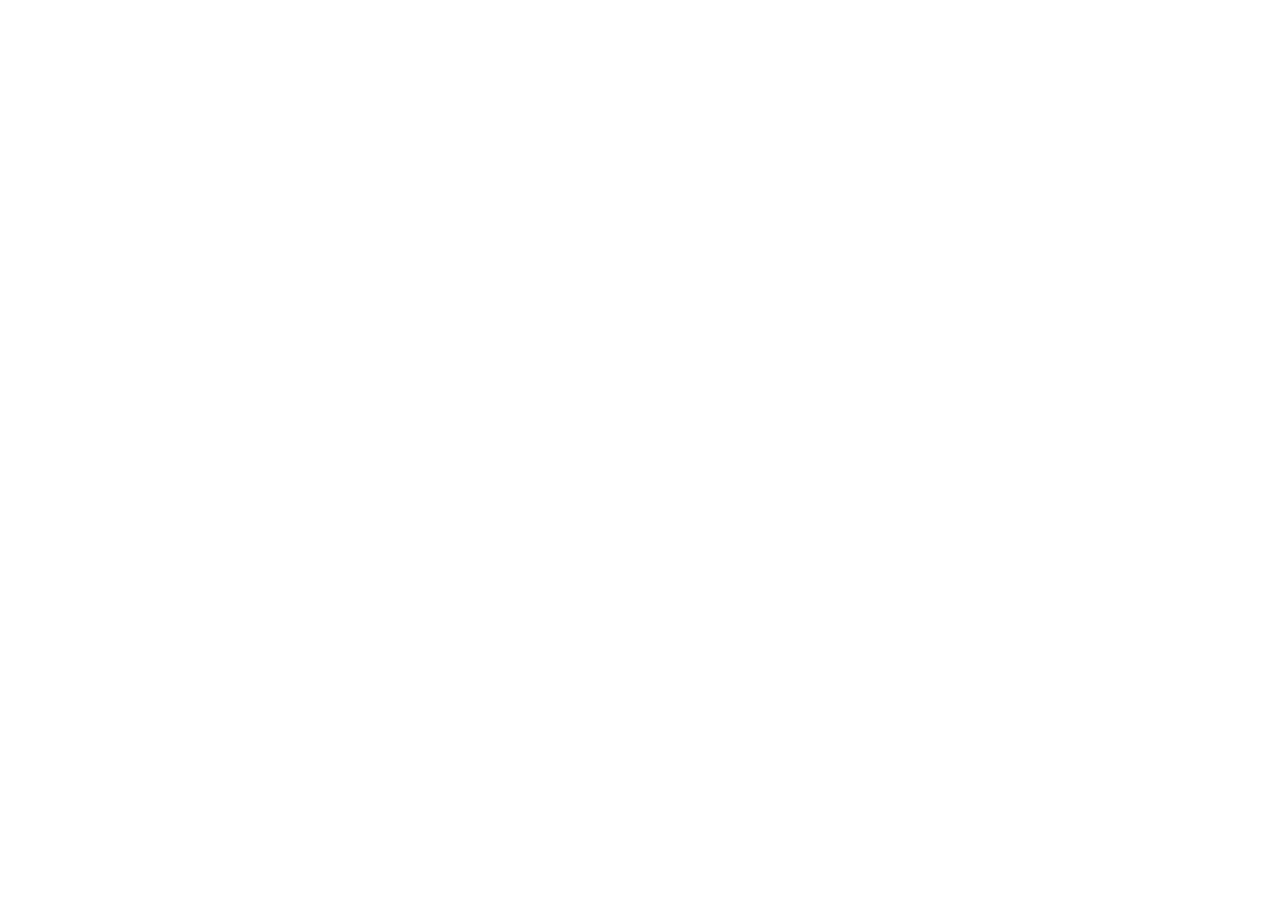
==== index2.html @ 29179a30 "Add the local storage functionalities and create the graphical interface for the second and first pa" ====
<!DOCTYPE html>
<html lang="pt-br">
<head>
    <meta charset="UTF-8">
    <link rel="stylesheet" href="style2.css">
    <meta name="viewport" content="width=device-width, initial-scale=1.0">
    <title>Document</title>
</head>
<body>
    
    <script src="java.js"></script>


</body>
</html>
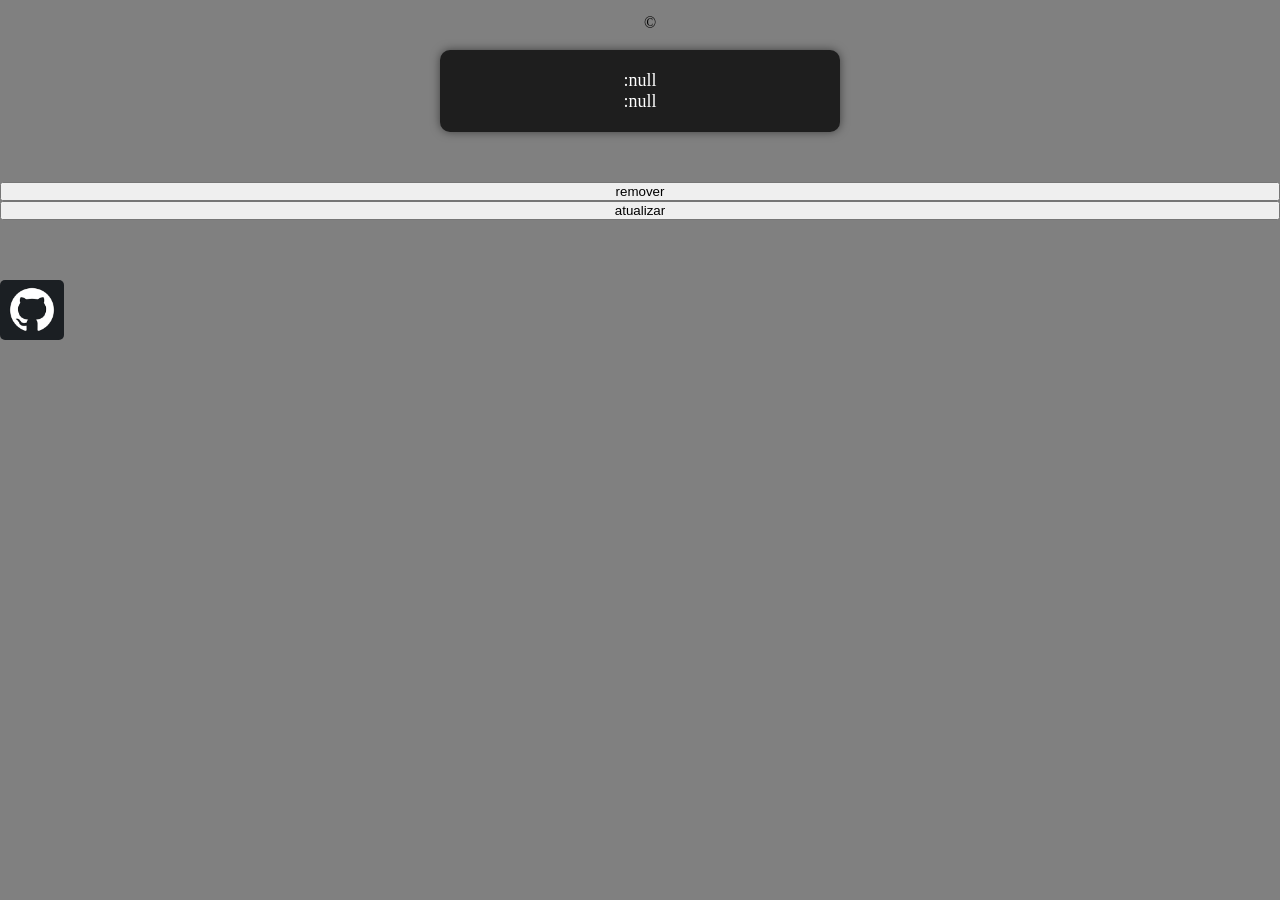
==== commit 2ecef17c: "Verify user login and save to local storage. Create a div on page 2 to add and delete the data, add " ====
--- a/index2.html
+++ b/index2.html
@@ -2,14 +2,28 @@
 <html lang="pt-br">
 <head>
     <meta charset="UTF-8">
+    <link rel="stylesheet" href="css/style2.css">
     <link rel="stylesheet" href="style2.css">
     <meta name="viewport" content="width=device-width, initial-scale=1.0">
     <title>Document</title>
 </head>
 <body>
+
+    <main class="comtainer">
+        <div id="receberdadospagina1">
+
+        </div>
+        <button id="remover">remover</button>
+        <button id="atualizar">atualizar</button>
+    </main>
     
-    <script src="java.js"></script>
 
+    <footer>
+           <a href="https://github.com/AbelardoDivino" target="_blank"><img src="imagens/github1.jpg" alt=""id="fotogithub"></a>
 
+      <p id="copi">&copy;</p>
+    </footer>
+
+<script src="java.js"></script>
 </body>
 </html>
--- a/css/style2.css
+++ b/css/style2.css
@@ -0,0 +1,43 @@
+*{
+    margin: 0;
+    padding: 0;
+    box-sizing: border-box;
+}
+
+body{
+    background-color: gray;
+}
+
+.comtainer{
+    display: grid;
+
+}
+
+#fotogithub{
+ border-radius: 5px 5px;
+            position: relative;
+            bottom: -60px;
+            height: 60px;
+}
+
+#copi{
+    display: grid;
+        justify-content: center;
+        align-items: center;
+        position: relative;
+        bottom: 270px;
+        left: 10px;
+        right: 100px;
+}
+
+#receberdadospagina1 {
+    width: 400px;
+    margin: 50px auto;
+    padding: 20px;
+    border-radius: 10px;
+    background-color: #1e1e1e;
+    color: white;
+    text-align: center;
+    font-size: 18px;
+    box-shadow: 0 0 10px rgba(0,0,0,0.5);
+}
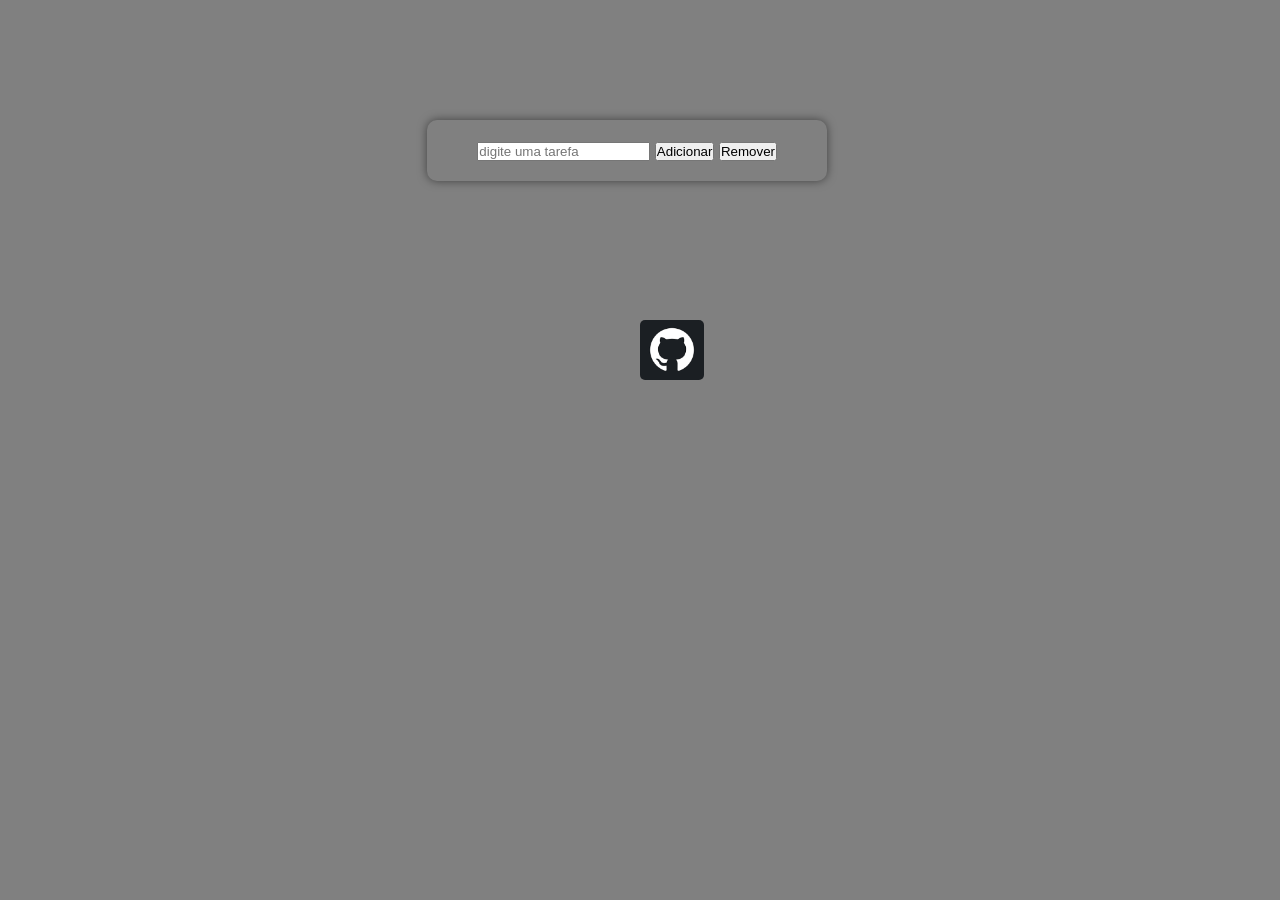
==== commit 977817bf: "Save all tasks to local storage and fix the uppercase password validation, as it passing even with a" ====
--- a/index2.html
+++ b/index2.html
@@ -3,20 +3,29 @@
 <head>
     <meta charset="UTF-8">
     <link rel="stylesheet" href="css/style2.css">
-    <link rel="stylesheet" href="style2.css">
     <meta name="viewport" content="width=device-width, initial-scale=1.0">
     <title>Document</title>
 </head>
 <body>
 
-    <main class="comtainer">
+    <section class="comtainer">
         <div id="receberdadospagina1">
 
+            <label for=""> 
+                <input type="text" minlength="8" maxlength="80" placeholder="digite uma tarefa" id="input">
+            </label>
+            <button id="adicionar">Adicionar</button>
+            <button id="remover">Remover</button>
+
         </div>
-        <button id="remover">remover</button>
-        <button id="atualizar">atualizar</button>
+        
+    </section>
+    
+    <main class="receberinputs">
+        <div id="receber">
+
+        </div>
     </main>
-    
 
     <footer>
            <a href="https://github.com/AbelardoDivino" target="_blank"><img src="imagens/github1.jpg" alt=""id="fotogithub"></a>
@@ -25,5 +34,6 @@
     </footer>
 
 <script src="java.js"></script>
+<script src="js/funçaoaba2.js"></script>
 </body>
 </html>
--- a/css/style2.css
+++ b/css/style2.css
@@ -5,19 +5,33 @@
 }
 
 body{
+    height: 90vh;
+    width: 98vw;
     background-color: gray;
 }
 
 .comtainer{
-    display: grid;
+    /* display: grid; */
+    
+         display: grid;
+        position: relative;
+        bottom: -50px;
+        padding: 10px;
+        margin: 10px;
+        font-size: 1.1em;
+        width: auto;
+        justify-content: center;
+        align-items: center;
+        height: 80px;
 
 }
 
 #fotogithub{
  border-radius: 5px 5px;
-            position: relative;
-            bottom: -60px;
-            height: 60px;
+position: relative;
+bottom: -220px;
+right: -640px;
+ height: 60px;
 }
 
 #copi{
@@ -30,12 +44,16 @@
         right: 100px;
 }
 
+.receberinputs{
+    
+}
+
 #receberdadospagina1 {
     width: 400px;
     margin: 50px auto;
     padding: 20px;
     border-radius: 10px;
-    background-color: #1e1e1e;
+    background-color:gray;
     color: white;
     text-align: center;
     font-size: 18px;
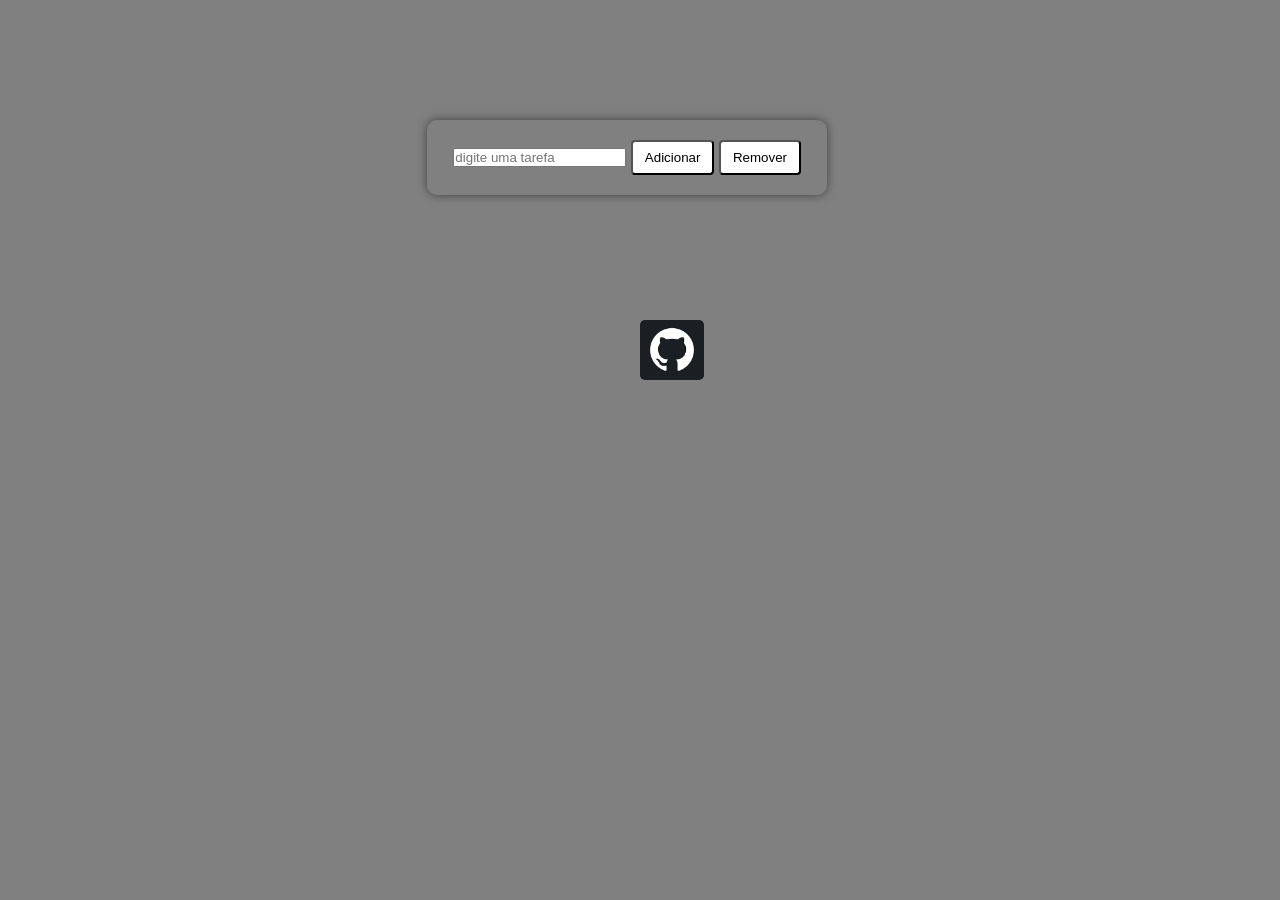
==== commit f8de9369: "Add the items to local storage and pay attention to the input and improve the layout." ====
--- a/index2.html
+++ b/index2.html
@@ -21,19 +21,19 @@
         
     </section>
     
-    <main class="receberinputs">
-        <div id="receber">
+    
+        <main id="receber">
 
-        </div>
-    </main>
+        </main>
+    
 
     <footer>
            <a href="https://github.com/AbelardoDivino" target="_blank"><img src="imagens/github1.jpg" alt=""id="fotogithub"></a>
 
-      <p id="copi">&copy;</p>
+      <p id="copi"></p>
     </footer>
 
 <script src="java.js"></script>
-<script src="js/funçaoaba2.js"></script>
+<script src="js/funcaoaba2.js"></script>
 </body>
 </html>
--- a/css/style2.css
+++ b/css/style2.css
@@ -8,6 +8,10 @@
     height: 90vh;
     width: 98vw;
     background-color: gray;
+}
+p{
+    text-align: justify;
+    font-family: Arial, Helvetica, sans-serif;
 }
 
 .comtainer{
@@ -34,6 +38,63 @@
  height: 60px;
 }
 
+#adicionar,#remover{
+     transition: all 0.3s ease;
+    border-radius: 4px;
+    padding: 8px 12px;
+    background-color: white;
+
+}
+
+#adicionar:hover, #remover:hover {
+    transform: scale(1.1);
+    background-color: #4CAF50;
+    color: white;
+    cursor: pointer;
+}
+
+#receber{
+/* display: grid;
+position: relative;
+bottom: -160px;
+right: -600px;
+width: 600px;
+border: 1px 1px solid rgb(48, 46, 46);
+margin-bottom: 10px; */
+
+ display: flex;
+    flex-direction: column;
+    gap: 10px; /* espaço entre itens */
+    
+    position: relative;
+    bottom: -160px;
+    right: -600px;
+    
+    width: 600px;
+
+}
+
+#receber div {
+    background-color: white;
+    padding: 10px;
+    border-radius: 6px;
+    font-size: 16px;
+    box-shadow: 0 2px 5px rgba(0,0,0,0.2);
+
+    transition: all 0.2s ease;
+}
+
+#receber div:hover {
+    transform: translateX(5px);
+    background-color: #f1f1f1;
+}
+
+
+
+.selecionado{
+    color: red;
+}
+
 #copi{
     display: grid;
         justify-content: center;
@@ -44,9 +105,7 @@
         right: 100px;
 }
 
-.receberinputs{
-    
-}
+
 
 #receberdadospagina1 {
     width: 400px;
